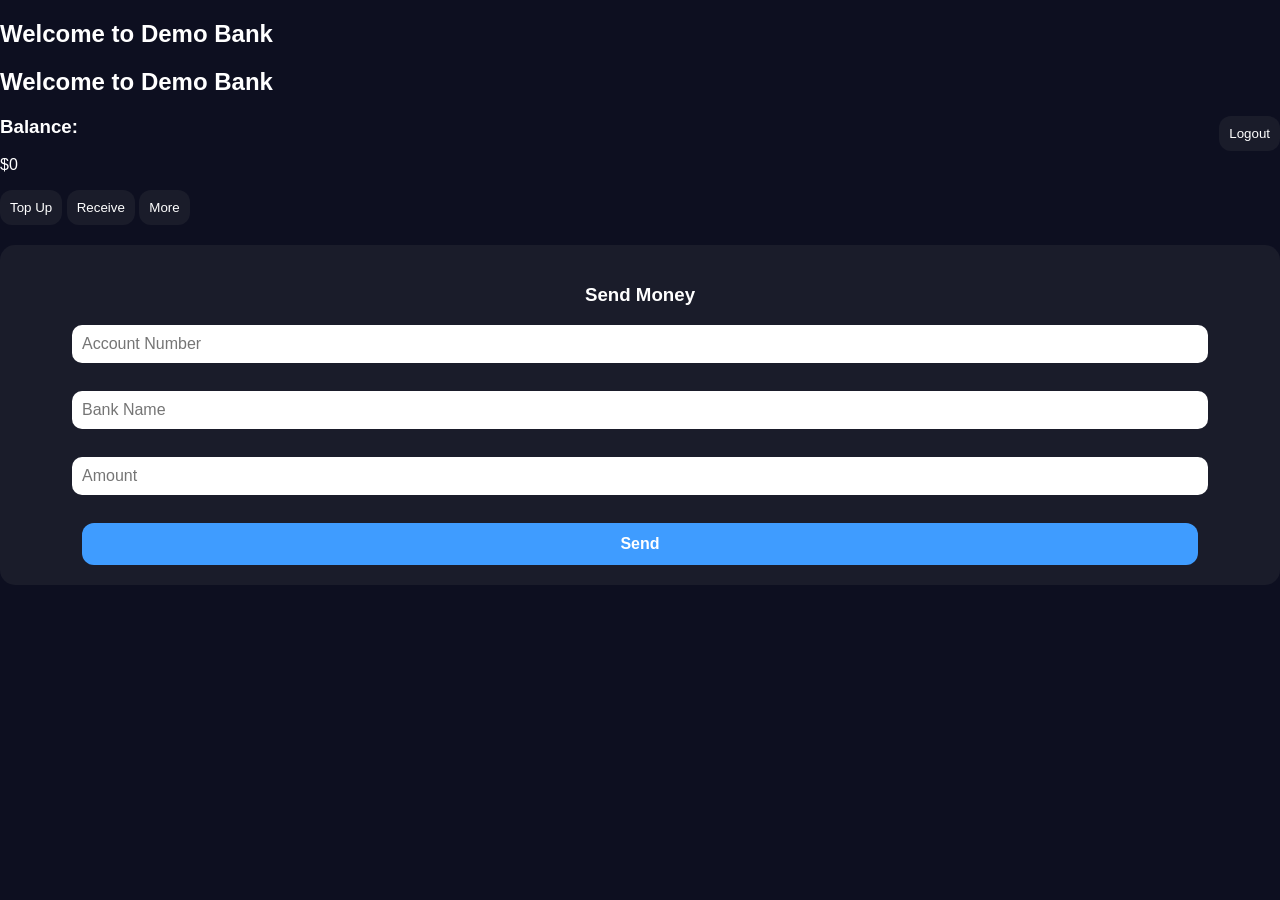
==== index.html @ 19a92372 "Update index.html" ====
<!DOCTYPE html>
<html>
<head>
  <title>Dashboard - Demo Bank</title>
  <link rel="stylesheet" href="style.css">
</head>
<body>
  <div class="dashboard-container">
    <h2>Welcome to Demo Bank</h2>
    <h2>Welcome to Demo Bank</h2>
<button onclick="logout()" style="float:right;">Logout</button>

    <div class="balance-container">
      <h3>Balance:</h3>
      <p class="balance">$0</p>
    </div>

    <div class="buttons-container">
      <button class="topup">Top Up</button>
      <button class="receive">Receive</button>
      <button class="more">More</button>
    </div>

    <!-- ===== Send Money Form ===== -->
    <div class="transfer-box">
      <h3>Send Money</h3>

      <input type="text" id="accountNumber" placeholder="Account Number"><br><br>
      <input type="text" id="bankName" placeholder="Bank Name"><br><br>
      <input type="number" id="amount" placeholder="Amount"><br><br>

      <button onclick="sendMoney()">Send</button>
    </div>
  </div>

  <script src="script.js"></script>
</body>
</html>
---- style.css ----
body {
  font-family: 'Segoe UI', sans-serif;
  background-color: #0d0f20;
  color: white;
  margin: 0;
  padding: 0;
}

.dashboard {
  max-width: 400px;
  margin: auto;
  padding: 20px;
}

.header {
  display: flex;
  justify-content: space-between;
  align-items: center;
}

.profile {
  width: 40px;
  border-radius: 50%;
}

.balance-card {
  background: linear-gradient(135deg, #3f9cff, #00d4ff);
  border-radius: 20px;
  padding: 20px;
  margin: 20px 0;
  box-shadow: 0 8px 16px rgba(0,0,0,0.3);
}

.actions, .quick-transfer, .active-cards {
  display: flex;
  justify-content: space-between;
  margin: 10px 0;
}

button {
  background-color: #1a1c2a;
  border: none;
  border-radius: 12px;
  padding: 10px;
  color: white;
  cursor: pointer;
}

button.home {
  background-color: #3f9cff;
}

/* Unified style for Login and Transfer */
.login-container, .transfer-box {
  background: #1a1c2a;
  padding: 20px;
  border-radius: 15px;
  text-align: center;
  margin-top: 20px;
}

.login-container input,
.transfer-box input {
  width: 90%;
  padding: 10px;
  border-radius: 10px;
  border: none;
  margin-bottom: 10px;
  font-size: 16px;
}

.transfer-box button {
  width: 90%;
  background-color: #3f9cff;
  color: white;
  padding: 12px;
  border-radius: 12px;
  border: none;
  cursor: pointer;
  font-size: 16px;
  font-weight: bold;
}

.transfer-box button:hover {
  background-color: #00d4ff;
}
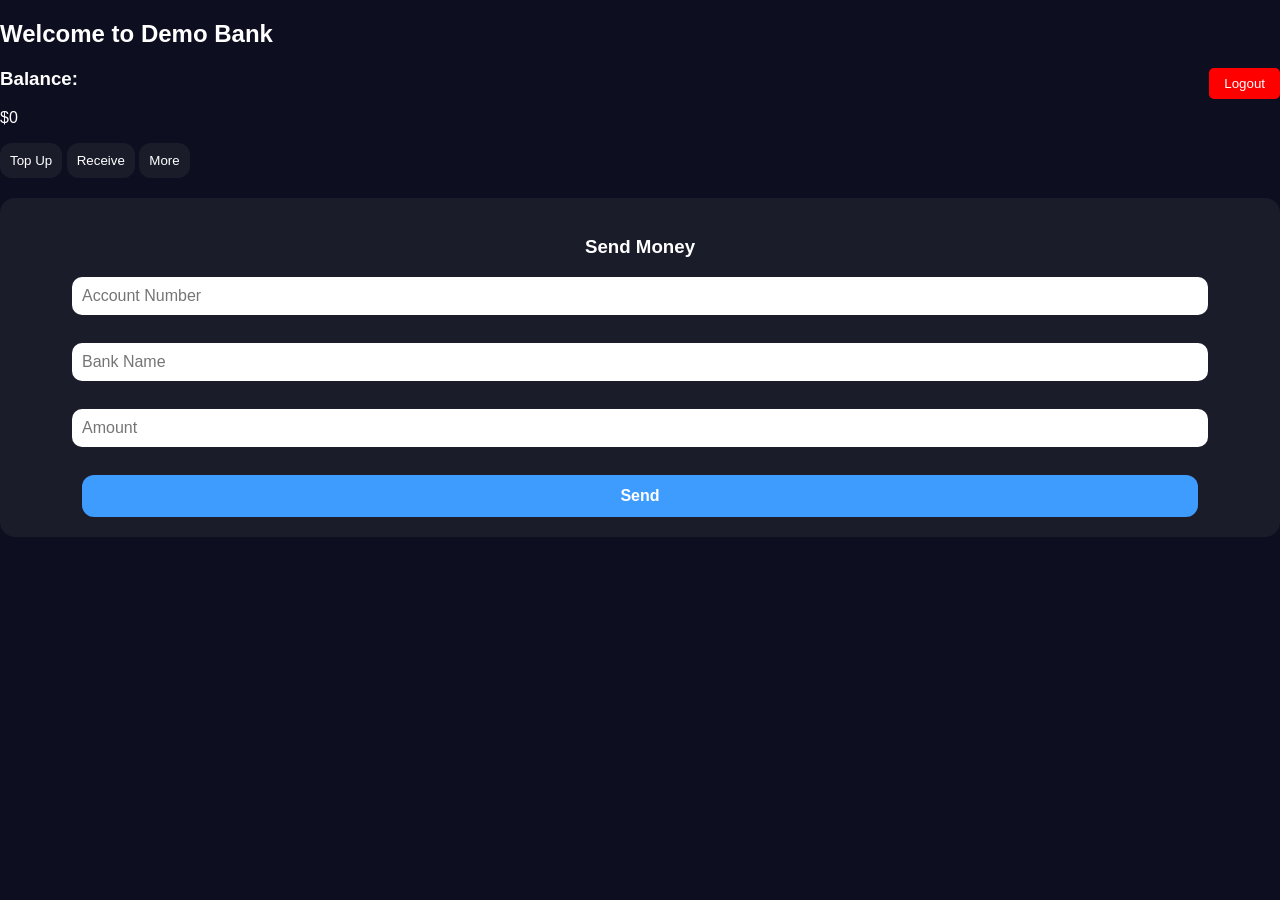
==== commit 54040558: "Update index.html" ====
--- a/index.html
+++ b/index.html
@@ -6,7 +6,6 @@
 </head>
 <body>
   <div class="dashboard-container">
-    <h2>Welcome to Demo Bank</h2>
     <h2>Welcome to Demo Bank</h2>
 <button onclick="logout()" style="float:right;">Logout</button>
 
--- a/style.css
+++ b/style.css
@@ -84,3 +84,12 @@
 .transfer-box button:hover {
   background-color: #00d4ff;
 }
+
+button[onclick="logout()"] {
+  background: red;
+  color: white;
+  padding: 8px 15px;
+  border: none;
+  border-radius: 5px;
+  cursor: pointer;
+}
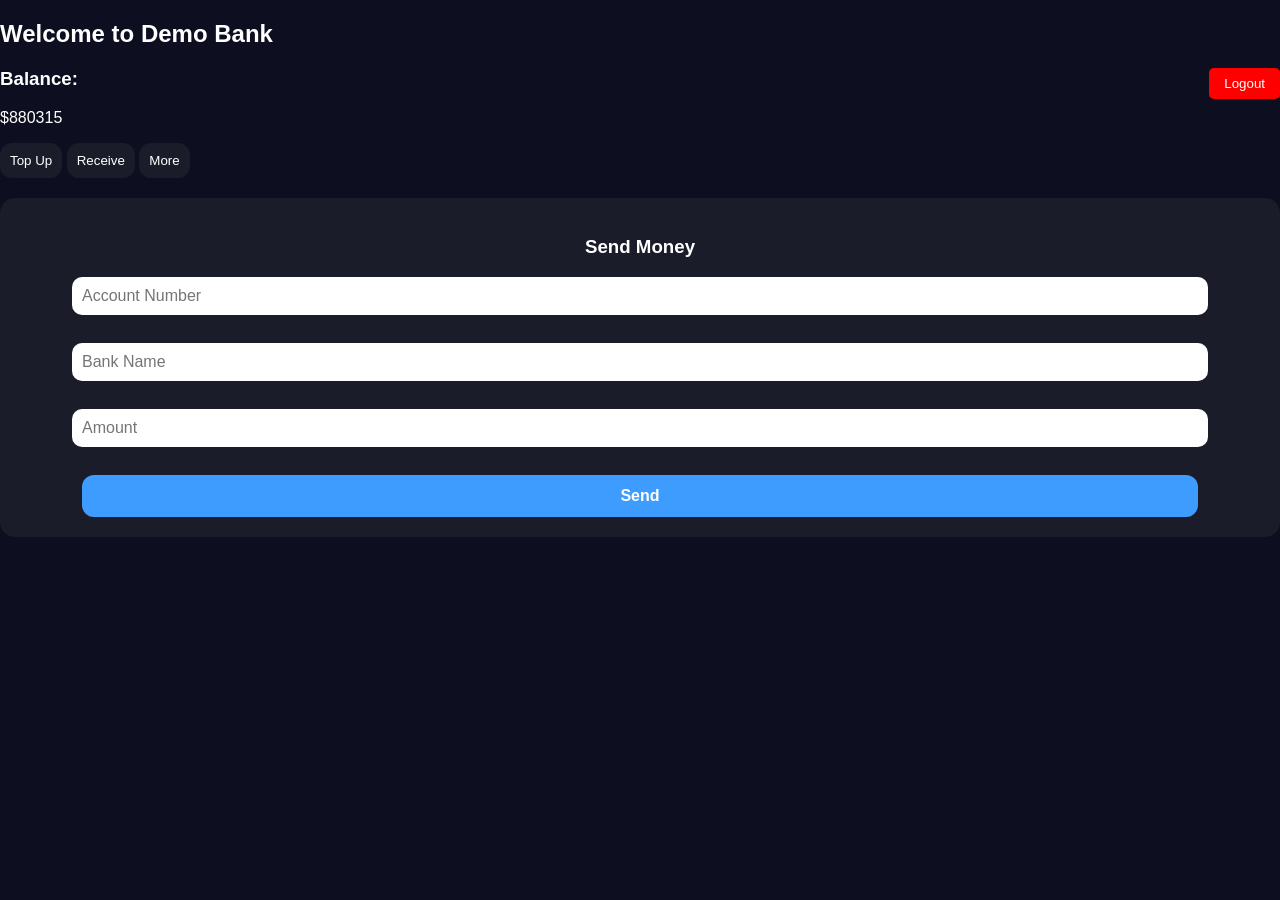
==== commit 32419492: "Update index.html" ====
--- a/index.html
+++ b/index.html
@@ -11,7 +11,7 @@
 
     <div class="balance-container">
       <h3>Balance:</h3>
-      <p class="balance">$0</p>
+      <p class="balance">$880315</p>
     </div>
 
     <div class="buttons-container">
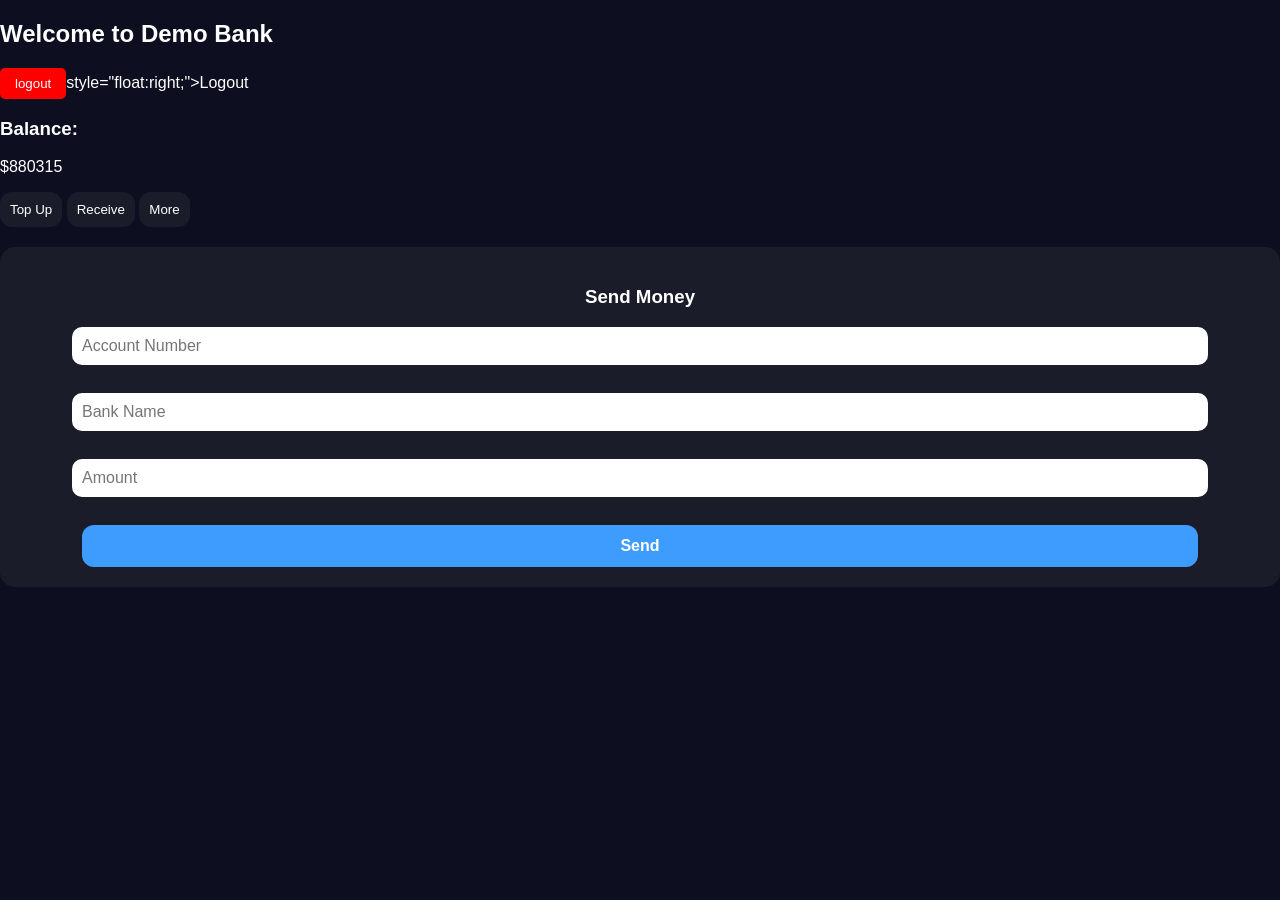
==== commit 96d0ad71: "Update index.html" ====
--- a/index.html
+++ b/index.html
@@ -7,7 +7,7 @@
 <body>
   <div class="dashboard-container">
     <h2>Welcome to Demo Bank</h2>
-<button onclick="logout()" style="float:right;">Logout</button>
+<button onclick="logout()">logout</button>style="float:right;">Logout</button>
 
     <div class="balance-container">
       <h3>Balance:</h3>
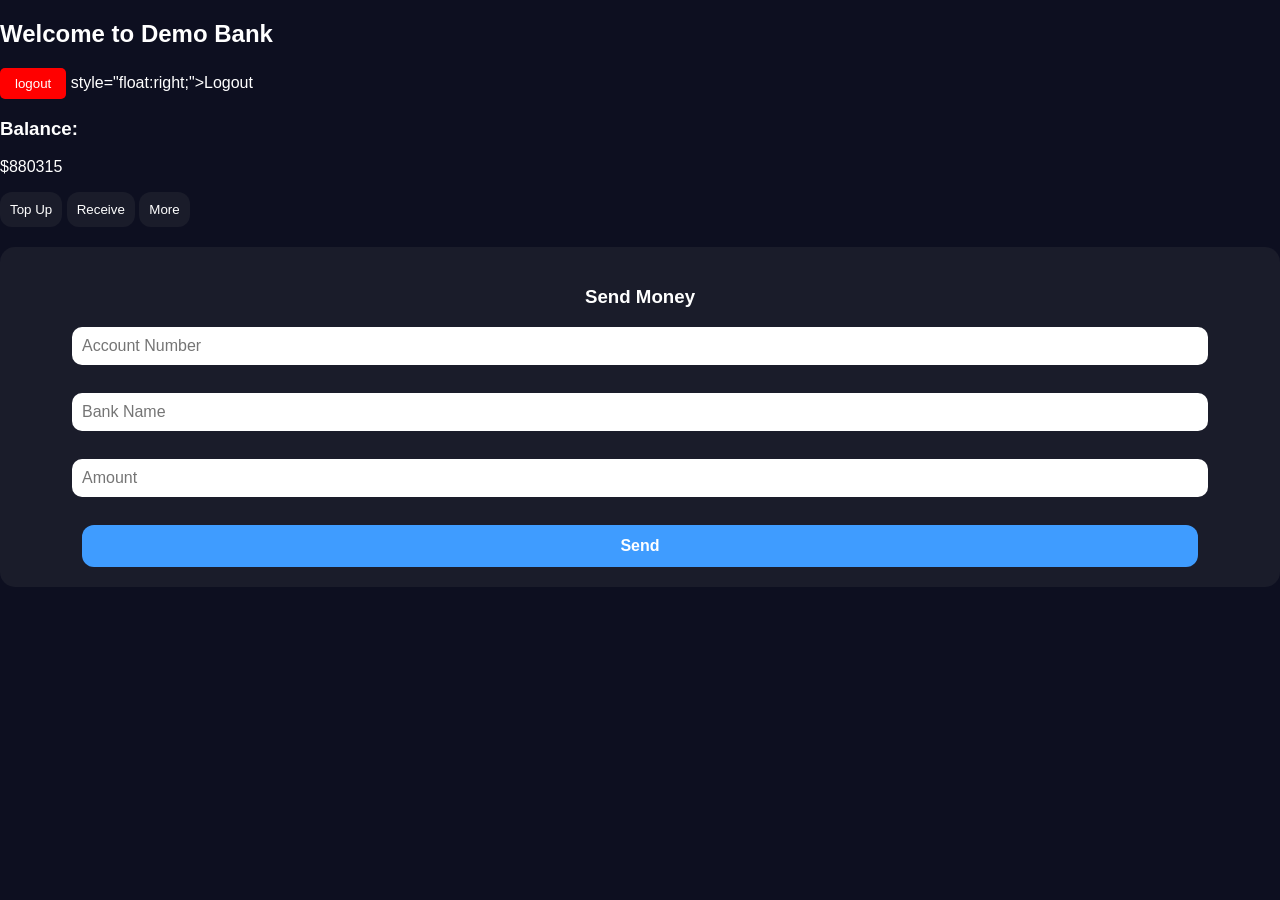
==== commit 7ac5d173: "Update index.html" ====
--- a/index.html
+++ b/index.html
@@ -7,7 +7,8 @@
 <body>
   <div class="dashboard-container">
     <h2>Welcome to Demo Bank</h2>
-<button onclick="logout()">logout</button>style="float:right;">Logout</button>
+<button onclick="logout()">logout</button>
+    style="float:right;">Logout</button>
 
     <div class="balance-container">
       <h3>Balance:</h3>
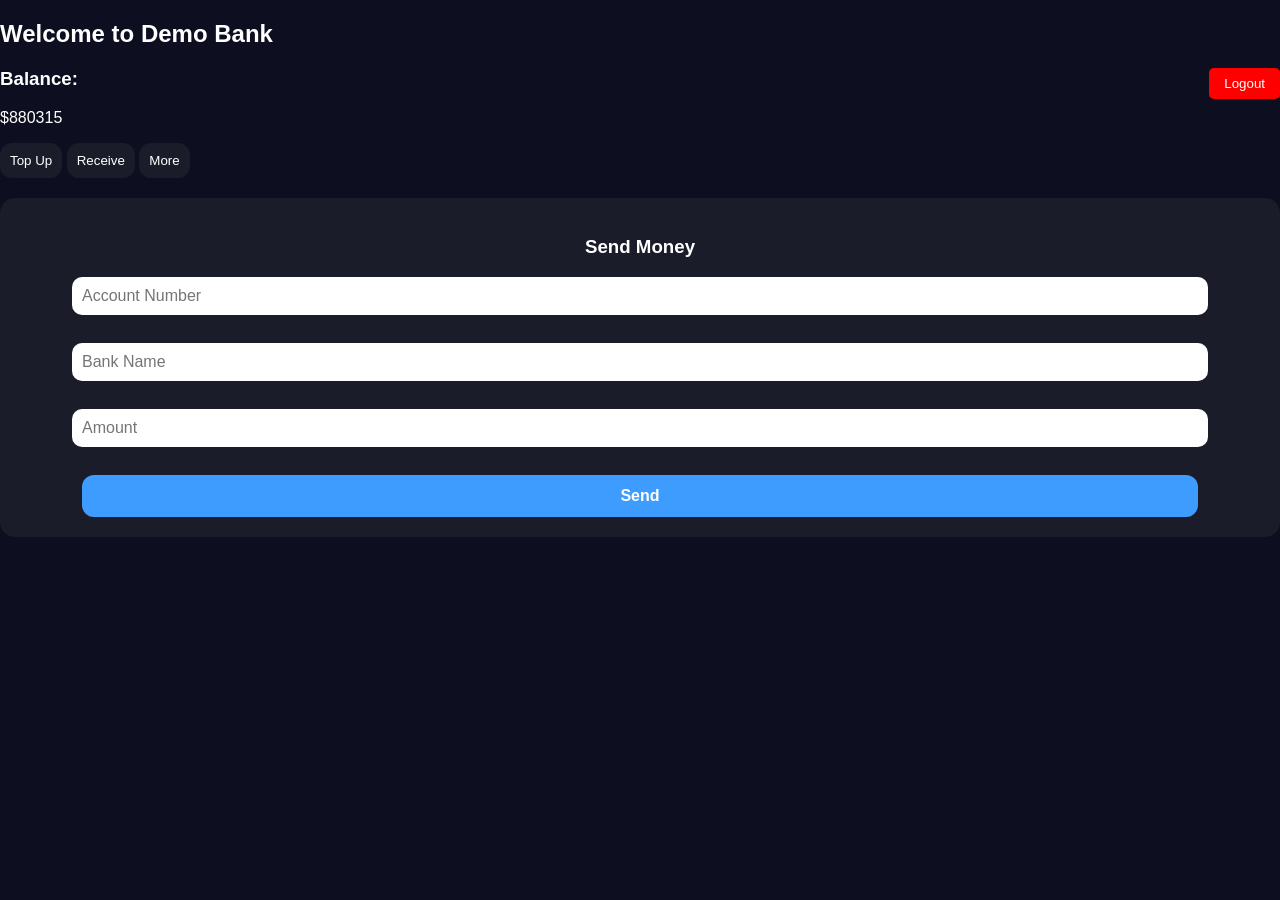
==== commit bd636b43: "Update index.html" ====
--- a/index.html
+++ b/index.html
@@ -7,8 +7,7 @@
 <body>
   <div class="dashboard-container">
     <h2>Welcome to Demo Bank</h2>
-<button onclick="logout()">logout</button>
-    style="float:right;">Logout</button>
+<button onclick="logout()" style="float:right;">Logout</button>
 
     <div class="balance-container">
       <h3>Balance:</h3>
